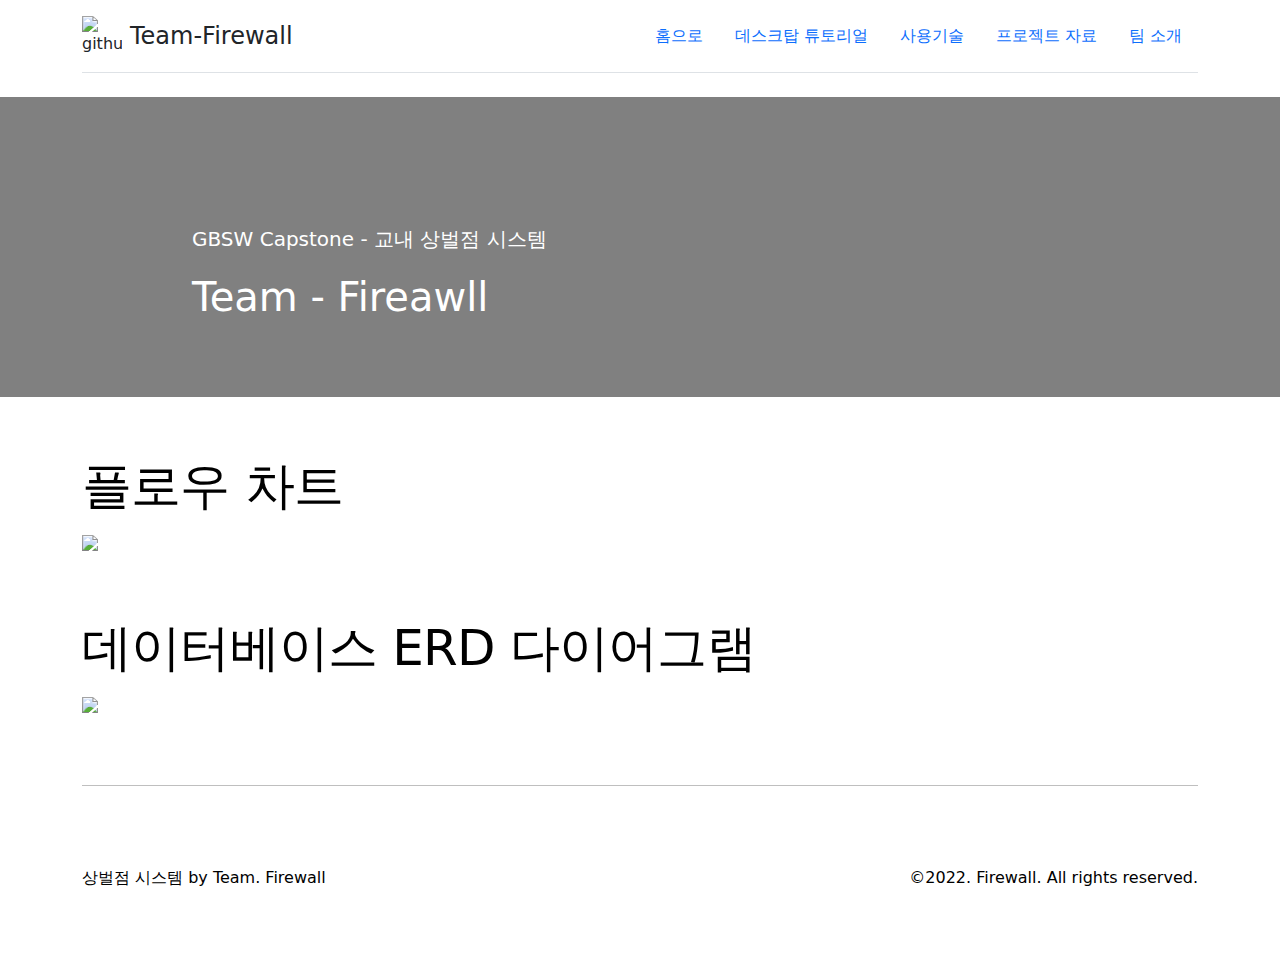
==== files.html @ d5c74aa8 "initial commit" ====
<!doctype html>
<html lang="en">

<head>
  <meta charset="utf-8">
  <meta name="viewport" content="width=device-width, initial-scale=1">
  <meta name="description" content="">
  <meta name="author" content="Mark Otto, Jacob Thornton, and Bootstrap contributors">
  <meta name="generator" content="Hugo 0.98.0">
  <title>Capstone Proect</title>

  <link rel="canonical" href="https://getbootstrap.com/docs/5.2/examples/carousel/">

  <link href="/docs/5.2/dist/css/bootstrap.min.css" rel="stylesheet"
    integrity="sha384-0evHe/X+R7YkIZDRvuzKMRqM+OrBnVFBL6DOitfPri4tjfHxaWutUpFmBp4vmVor" crossorigin="anonymous">
    <link href="../assets/dist/css/bootstrap.min.css" rel="stylesheet">

    <style>
      .bd-placeholder-img {
        font-size: 1.125rem;
        text-anchor: middle;
        -webkit-user-select: none;
        -moz-user-select: none;
        user-select: none;
      }

      @media (min-width: 768px) {
        .bd-placeholder-img-lg {
          font-size: 3.5rem;
        }
      }

      .b-example-divider {
        height: 3rem;
        background-color: rgba(0, 0, 0, .1);
        border: solid rgba(0, 0, 0, .15);
        border-width: 1px 0;
        box-shadow: inset 0 .5em 1.5em rgba(0, 0, 0, .1), inset 0 .125em .5em rgba(0, 0, 0, .15);
      }

      .b-example-vr {
        flex-shrink: 0;
        width: 1.5rem;
        height: 100vh;
      }

      .bi {
        vertical-align: -.125em;
        fill: currentColor;
      }

      .nav-scroller {
        position: relative;
        z-index: 2;
        height: 2.75rem;
        overflow-y: hidden;
      }

      .nav-scroller .nav {
        display: flex;
        flex-wrap: nowrap;
        padding-bottom: 1rem;
        margin-top: -1px;
        overflow-x: auto;
        text-align: center;
        white-space: nowrap;
        -webkit-overflow-scrolling: touch;
      }
    </style>
  <link rel="stylesheet" href="https://cdn.jsdelivr.net/npm/bootstrap@5.2.0-beta1/dist/css/bootstrap.min.css">
  <!-- Favicons -->
  <link rel="apple-touch-icon" href="/docs/5.2/assets/img/favicons/apple-touch-icon.png" sizes="180x180">
  <link rel="icon" href="/docs/5.2/assets/img/favicons/favicon-32x32.png" sizes="32x32" type="image/png">
  <link rel="icon" href="/docs/5.2/assets/img/favicons/favicon-16x16.png" sizes="16x16" type="image/png">
  <link rel="manifest" href="/docs/5.2/assets/img/favicons/manifest.json">
  <link rel="mask-icon" href="/docs/5.2/assets/img/favicons/safari-pinned-tab.svg" color="#712cf9">
  <link rel="icon" href="/docs/5.2/assets/img/favicons/favicon.ico">
  <meta name="theme-color" content="#712cf9">
  <link rel="stylesheet" href="css/index.css">
</head>

<body>
  <div class="container">
    <header class="d-flex flex-wrap justify-content-center py-3 mb-4 border-bottom">
      <a href="https://github.com/Team-Firewall" class="d-flex align-items-center mb-3 mb-md-0 me-md-auto text-dark text-decoration-none">
        <img class="bi me-2" width="40" height="40" src="https://cdn-icons-png.flaticon.com/512/25/25231.png" alt="github_logo" />
        <span class="fs-4">Team-Firewall</span>
      </a>

      <ul class="nav nav-pills">
        <li class="nav-item"><a href="index.html" class="nav-link" aria-current="page">홈으로</a></li>
        <li class="nav-item"><a href="tutorial.html" class="nav-link">데스크탑 튜토리얼</a></li>
        <li class="nav-item"><a href="stacks.html" class="nav-link">사용기술</a></li>
        <li class="nav-item"><a href="files.html" class="nav-link">프로젝트 자료</a></li>
        <li class="nav-item"><a href="members.html" class="nav-link">팀 소개</a></li>
      </ul>
    </header>
  </div>

  <main>

    <div id="myCarousel" class="carousel" data-bs-ride="carousel"
      style="background-color: gray; height: 300px; position: relative;">
      <div class="carousel-caption text-start" style="margin-top: 130px;">
        <p>GBSW Capstone - 교내 상벌점 시스템</p>
        <h1>Team - Fireawll</h1>
      </div>
    </div>

    <div class="container marketing">
      <h2 class="featurette-heading fw-normal lh-1 mt-0 mb-4" style="color: black">플로우 차트</h2>
      <img class="mb-5" src="https://cdn.discordapp.com/attachments/408947039486083072/1056855354505449572/IMG_4658.png">

      <h2 class="featurette-heading fw-normal lh-1 mt-4 mb-4" style="color: black">데이터베이스 ERD 다이어그램</h2>
      <img class="mb-5" src="https://cdn.discordapp.com/attachments/408947039486083072/1056192358670151690/image.png">

      <hr class="featurette-divider mt-4">

    </div><!-- /.container -->


    <!-- FOOTER -->
    <footer class="container" style="color: black">
      <p class="float-end">©2022. Firewall. All rights reserved.</p>
      <p>상벌점 시스템 by Team. Firewall</p>
    </footer>
  </main>
  <script src="../assets/dist/js/bootstrap.bundle.min.js"></script>
</body>
</html>
---- css/index.css ----
/* GLOBAL STYLES
-------------------------------------------------- */
/* Padding below the footer and lighter body text */

body {
    padding-bottom: 3rem;
    color: #000;
  }
  
  /* a:link { color: #5a5a5a; text-decoration: none;}
  a:visited { color: #5a5a5a; text-decoration: none;}
  a:hover { color: #5a5a5a; text-decoration: nones;} */
  
  /* CUSTOMIZE THE CAROUSEL
  -------------------------------------------------- */
  
  /* Carousel base class */
  .carousel {
    margin-bottom: 4rem;
  }
  
  /* Since positioning the image, we need to help out the caption */
  .carousel-caption {
    bottom: 3rem;
    z-index: 10;
  }
  
  /* Declare heights because of positioning of img element */
  .carousel-item {
    height: 32rem;
  }
  
  
  /* MARKETING CONTENT
  -------------------------------------------------- */
  
  /* Center align the text within the three columns below the carousel */
  .marketing .col-lg-4 {
    margin-bottom: 1.5rem;
    text-align: center;
  }
  
  /* rtl:begin:ignore */
  .marketing .col-lg-4 p {
    margin-right: .75rem;
    margin-left: .75rem;
  }
  
  /* rtl:end:ignore */
  
  
  /* Featurettes
  ------------------------- */
  
  .featurette-divider {
    margin: 5rem 0;
    /* Space out the Bootstrap <hr> more */
  }
  
  /* Thin out the marketing headings */
  /* rtl:begin:remove */
  .featurette-heading {
    letter-spacing: -.05rem;
  }
  
  .form-control-dark {
    border-color: var(--bs-gray);
  }
  .form-control-dark:focus {
    border-color: #fff;
    box-shadow: 0 0 0 .25rem rgba(255, 255, 255, .25);
  }
  
  .text-small {
    font-size: 85%;
  }
  
  .dropdown-toggle {
    outline: 0;
  }

  .nav-link:hover {
    background-color: #0D6EFD;
    color:#fff
  }

  /* rtl:end:remove */
  
  /* RESPONSIVE CSS
  -------------------------------------------------- */
  
  @media (min-width: 40em) {
  
    /* Bump up size of carousel content */
    .carousel-caption p {
      margin-bottom: 1.25rem;
      font-size: 1.25rem;
      line-height: 1.4;
    }
  
    .featurette-heading {
      font-size: 50px;
    }
  }
  
  @media (min-width: 62em) {
    .featurette-heading {
      margin-top: 7rem;
    }
  }
  
  /*  */
  /*  */
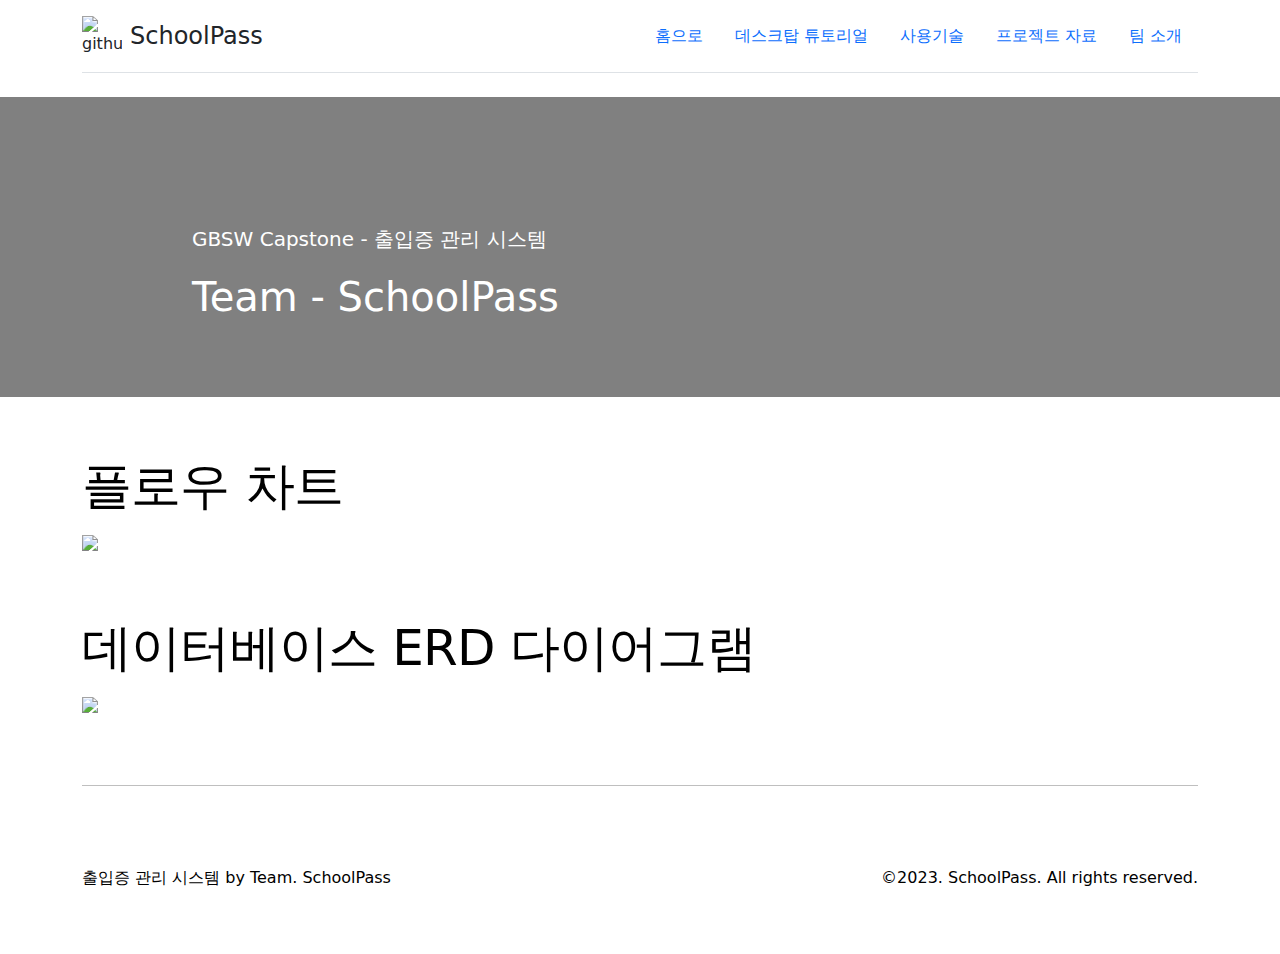
==== commit 033528f8: "update coptright" ====
--- a/files.html
+++ b/files.html
@@ -82,9 +82,9 @@
 <body>
   <div class="container">
     <header class="d-flex flex-wrap justify-content-center py-3 mb-4 border-bottom">
-      <a href="https://github.com/Team-Firewall" class="d-flex align-items-center mb-3 mb-md-0 me-md-auto text-dark text-decoration-none">
+      <a href="https://github.com/school-pass" class="d-flex align-items-center mb-3 mb-md-0 me-md-auto text-dark text-decoration-none">
         <img class="bi me-2" width="40" height="40" src="https://cdn-icons-png.flaticon.com/512/25/25231.png" alt="github_logo" />
-        <span class="fs-4">Team-Firewall</span>
+        <span class="fs-4">SchoolPass</span>
       </a>
 
       <ul class="nav nav-pills">
@@ -102,8 +102,8 @@
     <div id="myCarousel" class="carousel" data-bs-ride="carousel"
       style="background-color: gray; height: 300px; position: relative;">
       <div class="carousel-caption text-start" style="margin-top: 130px;">
-        <p>GBSW Capstone - 교내 상벌점 시스템</p>
-        <h1>Team - Fireawll</h1>
+        <p>GBSW Capstone - 출입증 관리 시스템</p>
+        <h1>Team - SchoolPass</h1>
       </div>
     </div>
 
@@ -121,8 +121,8 @@
 
     <!-- FOOTER -->
     <footer class="container" style="color: black">
-      <p class="float-end">©2022. Firewall. All rights reserved.</p>
-      <p>상벌점 시스템 by Team. Firewall</p>
+      <p class="float-end">©2023. SchoolPass. All rights reserved.</p>
+      <p>출입증 관리 시스템 by Team. SchoolPass</p>
     </footer>
   </main>
   <script src="../assets/dist/js/bootstrap.bundle.min.js"></script>
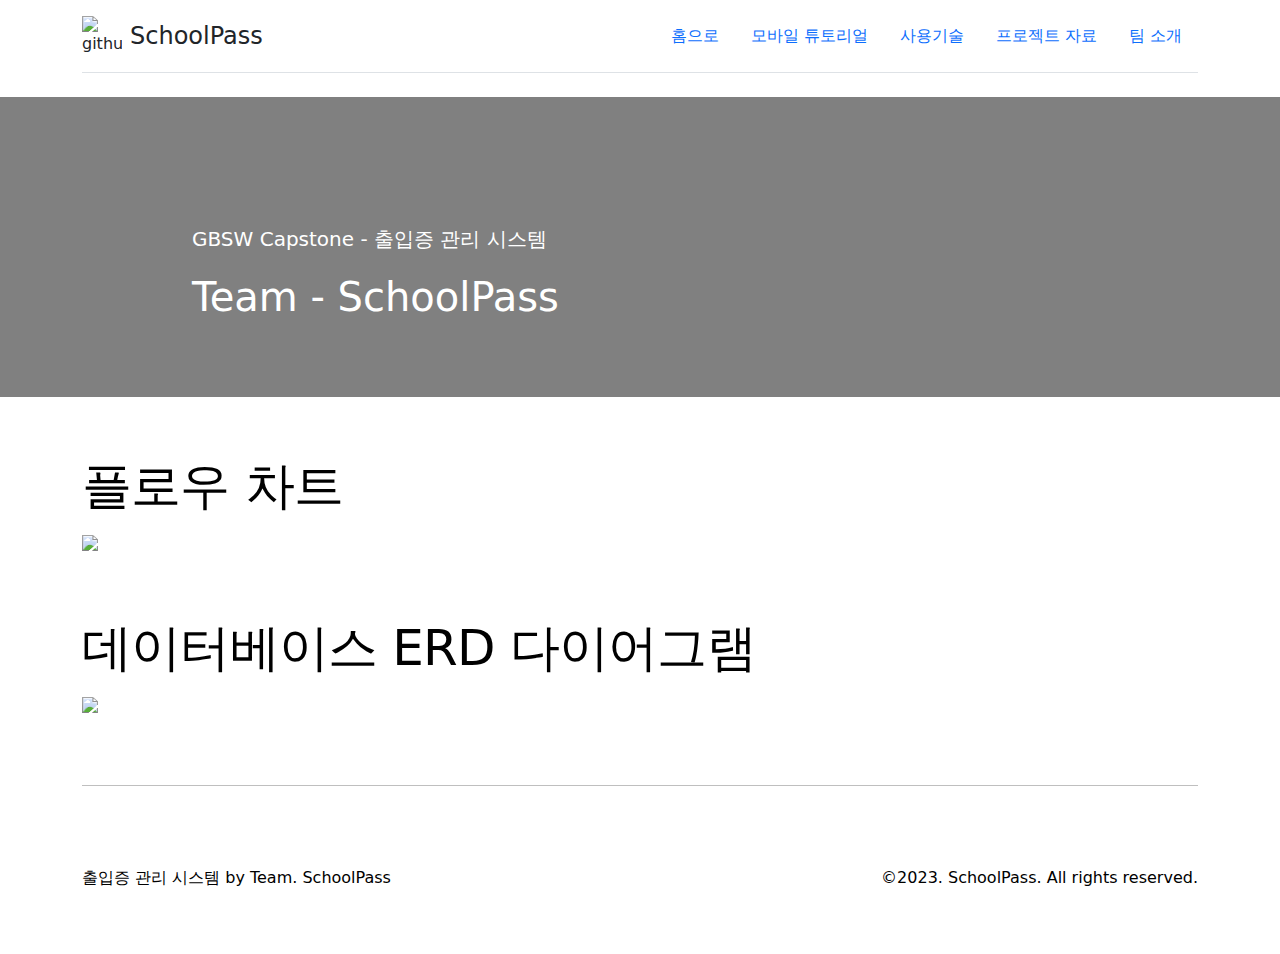
==== commit 6a0df5ed: "update navbar" ====
--- a/files.html
+++ b/files.html
@@ -89,7 +89,7 @@
 
       <ul class="nav nav-pills">
         <li class="nav-item"><a href="index.html" class="nav-link" aria-current="page">홈으로</a></li>
-        <li class="nav-item"><a href="tutorial.html" class="nav-link">데스크탑 튜토리얼</a></li>
+        <li class="nav-item"><a href="tutorial.html" class="nav-link">모바일 튜토리얼</a></li>
         <li class="nav-item"><a href="stacks.html" class="nav-link">사용기술</a></li>
         <li class="nav-item"><a href="files.html" class="nav-link">프로젝트 자료</a></li>
         <li class="nav-item"><a href="members.html" class="nav-link">팀 소개</a></li>
